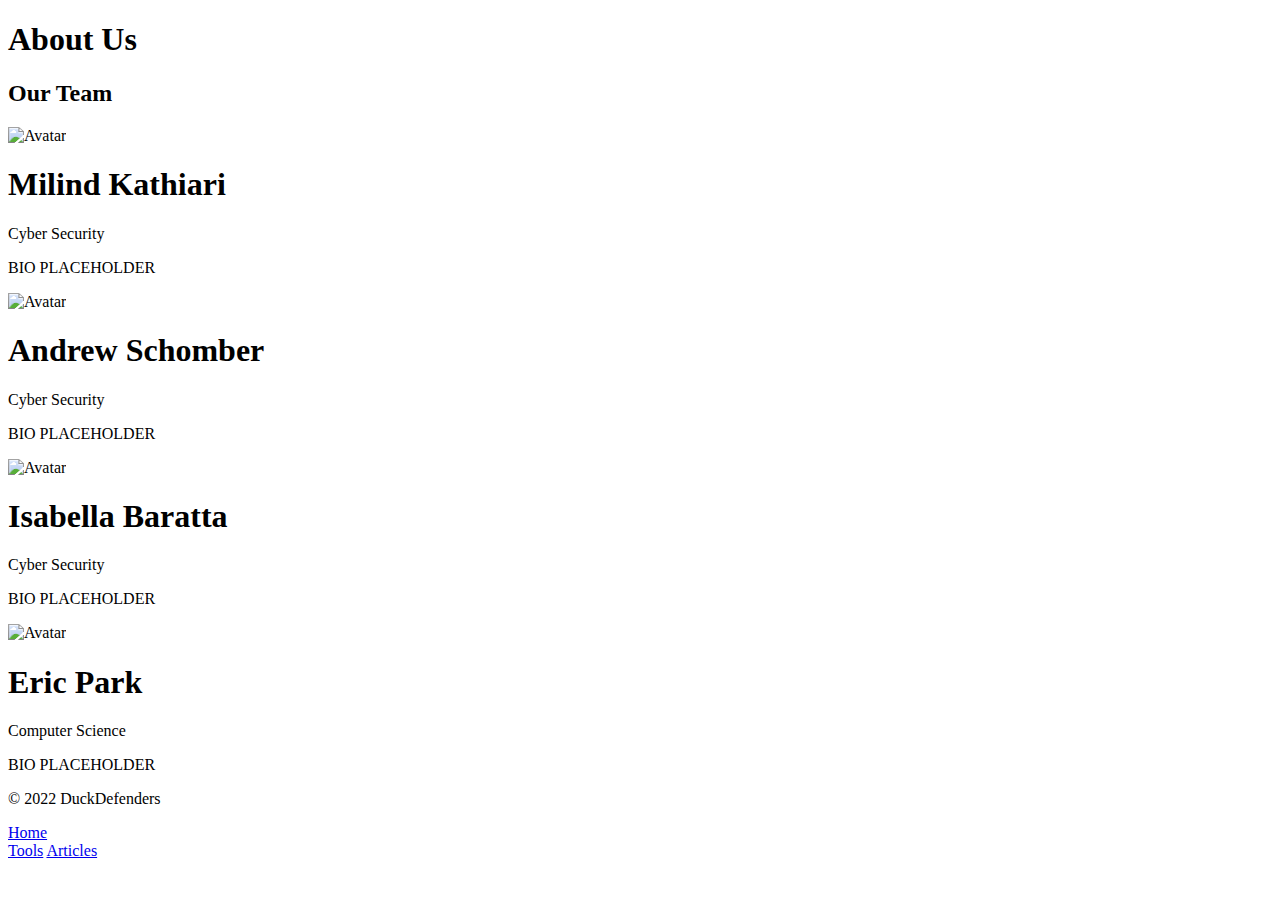
==== aboutus.html @ 586eebb0 "Add files via upload" ====
<!DOCType html>
<html>
<meta name="viewport" content="width=device-width, initial-scale=1" />  
<link rel="stylesheet" href="styles/style.css">
<link rel="stylesheet" href="styles/aboutus.css">
<div class="pac-man"></div>
  <body>
  <div class="about-section">
    <h1 class = 'page_title'>About Us</h1>
</div>

<h2>Our Team</h2>
<div class="cards">
  <!-- <div class="column">
    <div class="card">
    <img src="" alt="Milind" style="width:100%">
      <div class="container">
        <h2>Milind Kathiari</h2>
        <p class="title">Duck 1</p>
        <p>placeholder text</p>
        <p>contact info placeholder</p>
        <p><button class="button">Contact</button></p>
      </div>
    </div>
  </div> -->
  <div class="flip-card one">
    <div class="flip-card-inner">
      <div class="flip-card-front">
        <img src="img_avatar.png" alt="Avatar" style="width:300px;height:300px;">
      </div>
      <div class="flip-card-back">
        <h1>Milind Kathiari</h1>
        <p>Cyber Security</p>
        <p> BIO PLACEHOLDER </p>
      </div>
    </div>
  </div>

  <!-- <div class="column">
    <div class="card">
    <img src="" alt="Andrew" style="width:100%">
      <div class="container">
        <h2>Andrew Schomber</h2>
        <p class="title">Duck 2</p>
        <p>placeholder text</p>
        <p>contact info placeholder</p>
        <p><button class="button">Contact</button></p>
      </div>
    </div>
  </div> -->
  <div class="flip-card two">
    <div class="flip-card-inner">
      <div class="flip-card-front">
        <img src="img_avatar.png" alt="Avatar" style="width:300px;height:300px;">
      </div>
      <div class="flip-card-back">
        <h1>Andrew Schomber</h1>
        <p>Cyber Security</p>
        <p> BIO PLACEHOLDER </p>
      </div>
    </div>
  </div>

  <!-- <div class="column">
    <div class="card">
    <img src="" alt="Isabella" style="width:100%">
      <div class="container">
        <h2>Isabella Baratta</h2>
        <p class="title">Duck 3</p>
        <p>placeholder text</p>
        <p>contact info placeholder</p>
        <p><button class="button">Contact</button></p>
      </div>
    </div>
  </div> -->
  <div class="flip-card three">
    <div class="flip-card-inner">
      <div class="flip-card-front">
        <img src="img_avatar.png" alt="Avatar" style="width:300px;height:300px;">
      </div>
      <div class="flip-card-back">
        <h1>Isabella Baratta</h1>
        <p>Cyber Security</p>
        <p> BIO PLACEHOLDER </p>
      </div>
    </div>
  </div>

  <!-- <div class="column">
    <div class="card">
      <img src="" alt="Eric" style="width:100%">
      <div class="container">
        <h2>Eric Park</h2>
        <p class="title">Duck 4</p>
        <p>placeholder text</p>
        <p>contact info placeholder</p>
        <p><button class="button">Contact</button></p>
      </div>
    </div>
  </div>
</div> -->
<div class="flip-card four">
  <div class="flip-card-inner">
    <div class="flip-card-front">
      <img src="img_avatar.png" alt="Avatar" style="width:300px;height:300px;">
    </div>
    <div class="flip-card-back">
      <h1>Eric Park</h1>
      <p>Computer Science</p>
      <p> BIO PLACEHOLDER </p>
    </div>
  </div>
</div>
</body>

<footer class = 'foot'>
  <p>© 2022 DuckDefenders</p>
  <a href="index.html">Home<br></a>
  <a href="tools.html">Tools</a>
  <a href="articles.html">Articles</a>
</footer>
</html>
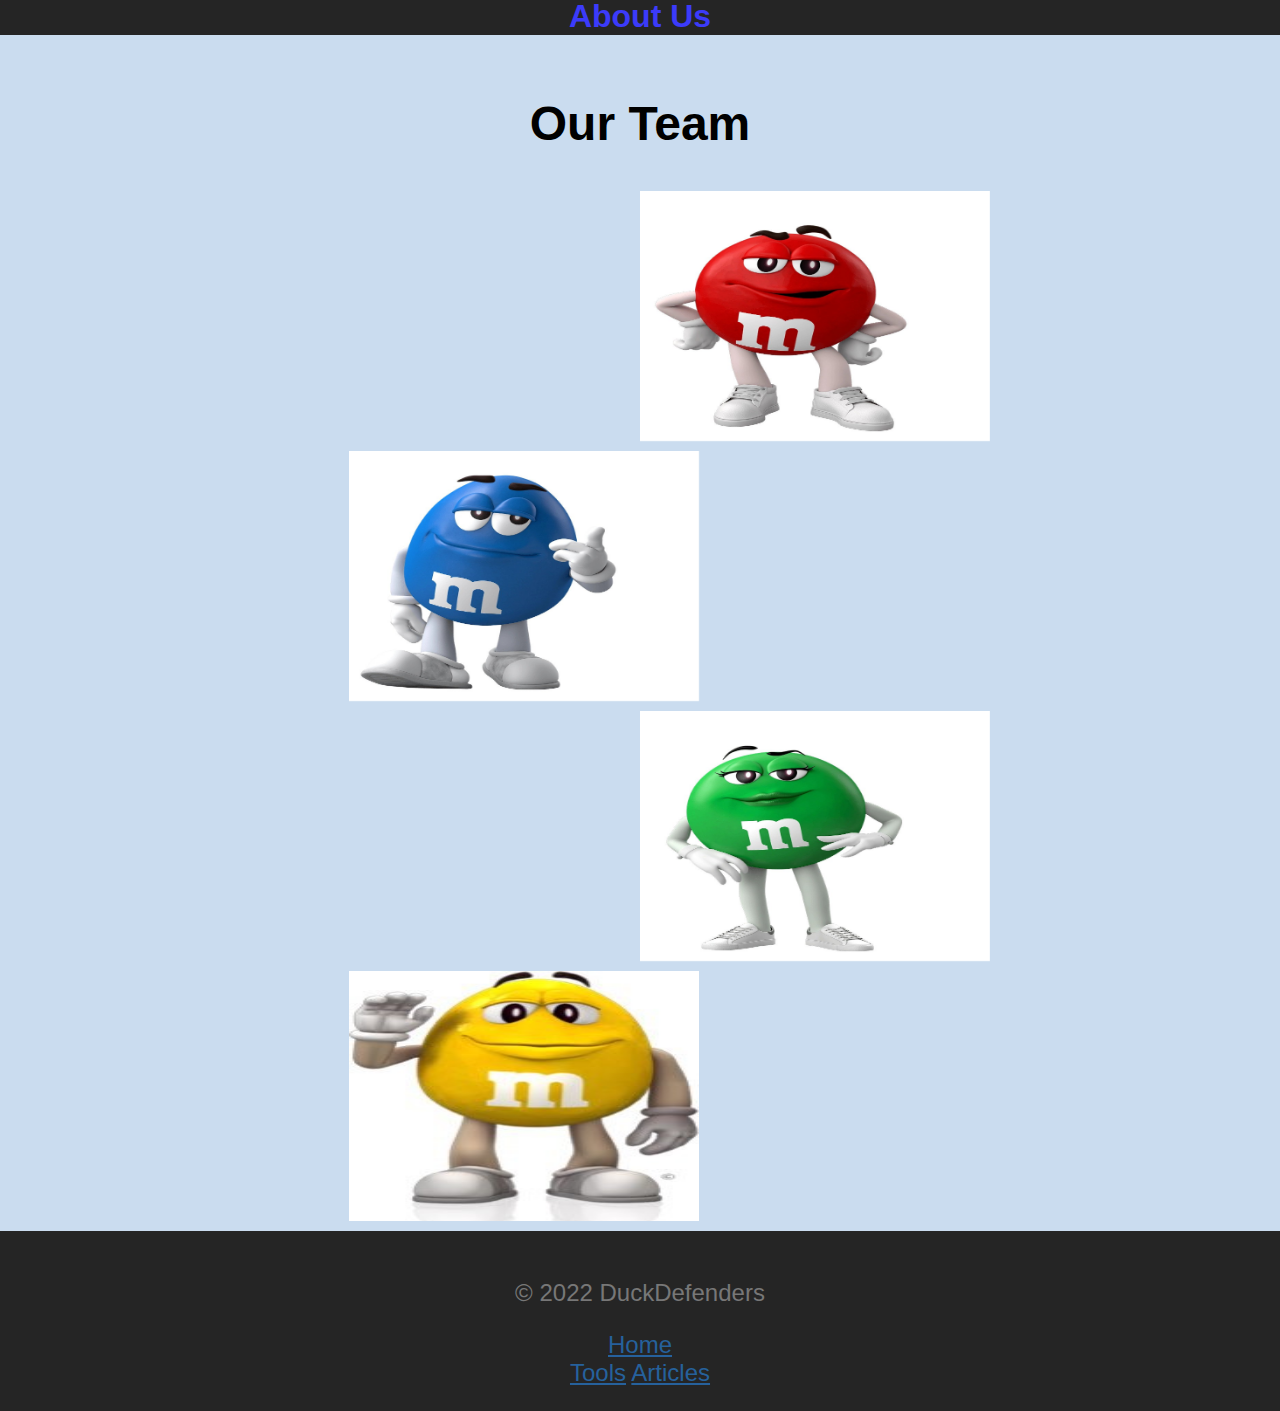
==== commit d9bb726e: "complete revamp" ====
--- a/aboutus.html
+++ b/aboutus.html
@@ -13,7 +13,7 @@
 <div class="cards">
   <!-- <div class="column">
     <div class="card">
-    <img src="" alt="Milind" style="width:100%">
+    <img src="" alt="Milind">
       <div class="container">
         <h2>Milind Kathiari</h2>
         <p class="title">Duck 1</p>
@@ -26,19 +26,19 @@
   <div class="flip-card one">
     <div class="flip-card-inner">
       <div class="flip-card-front">
-        <img src="img_avatar.png" alt="Avatar" style="width:300px;height:300px;">
+        <img class='team_img' src="images/milind.jpg" alt="Avatar">
       </div>
       <div class="flip-card-back">
         <h1>Milind Kathiari</h1>
         <p>Cyber Security</p>
-        <p> BIO PLACEHOLDER </p>
+        <p>Hey! My name is Milind Kathiari, I'm a freshman cybersecurity major at Stevens Institute of Technology. I enjoy video games and weight lifting. I want to learn about photography. I hope you enjoy our website!</p>
       </div>
     </div>
   </div>
 
   <!-- <div class="column">
     <div class="card">
-    <img src="" alt="Andrew" style="width:100%">
+    <img src="" alt="Andrew">
       <div class="container">
         <h2>Andrew Schomber</h2>
         <p class="title">Duck 2</p>
@@ -51,19 +51,19 @@
   <div class="flip-card two">
     <div class="flip-card-inner">
       <div class="flip-card-front">
-        <img src="img_avatar.png" alt="Avatar" style="width:300px;height:300px;">
+        <img class='team_img' src="images/andrew.jpg" alt="Avatar">
       </div>
       <div class="flip-card-back">
         <h1>Andrew Schomber</h1>
         <p>Cyber Security</p>
-        <p> BIO PLACEHOLDER </p>
+        <p>Hello!  My name is Andrew Schomber, and I am a freshman cybersecurity major at Stevens Institute of Technology.  I am interested in machine learning.</p>
       </div>
     </div>
   </div>
 
   <!-- <div class="column">
     <div class="card">
-    <img src="" alt="Isabella" style="width:100%">
+    <img src="" alt="Isabella">
       <div class="container">
         <h2>Isabella Baratta</h2>
         <p class="title">Duck 3</p>
@@ -76,19 +76,19 @@
   <div class="flip-card three">
     <div class="flip-card-inner">
       <div class="flip-card-front">
-        <img src="img_avatar.png" alt="Avatar" style="width:300px;height:300px;">
+        <img class='team_img' src="images/bella.jpg" alt="Avatar">
       </div>
       <div class="flip-card-back">
         <h1>Isabella Baratta</h1>
         <p>Cyber Security</p>
-        <p> BIO PLACEHOLDER </p>
+        <p> Hi! My name is Isabella Baratta, I am a freshman cybersecurity major at Stevens Institute of Technology.  I enjoy soccer and reading.  Enjoy our website! </p>
       </div>
     </div>
   </div>
 
   <!-- <div class="column">
     <div class="card">
-      <img src="" alt="Eric" style="width:100%">
+      <img src="" alt="Eric">
       <div class="container">
         <h2>Eric Park</h2>
         <p class="title">Duck 4</p>
@@ -102,12 +102,12 @@
 <div class="flip-card four">
   <div class="flip-card-inner">
     <div class="flip-card-front">
-      <img src="img_avatar.png" alt="Avatar" style="width:300px;height:300px;">
+      <img class='team_img' src="images/eric.jpg" alt="Avatar">
     </div>
     <div class="flip-card-back">
       <h1>Eric Park</h1>
       <p>Computer Science</p>
-      <p> BIO PLACEHOLDER </p>
+      <p>Hey, I'm Eric. I'm a Computer Science student at Stevens Institute of Technology. Hope you found our website useful!</p>
     </div>
   </div>
 </div>
--- a/styles/style.css
+++ b/styles/style.css
@@ -0,0 +1,76 @@
+html{background-color: #cadcef;} /*333b62*/
+.foot {
+    background-color: #252525   ;
+    color: #777777;
+    /* font-family: 'Montserrat', sans-serif; */
+    font-size: 1.5em;
+    text-align: center;
+    padding: 1em;
+    margin-top: auto;
+    margin-left: -10px;
+    margin-right: -10px;
+    position: auto;
+    margin-bottom: -10px;
+}
+
+*{
+    font-family:Montserrat, sans-serif;
+    list-style: none;
+}
+
+.page_title {
+font-weight: bold;
+text-align: center;
+font-weight: bold;
+color: #3c3bfa;
+background-color: #252525;
+margin-top: -10px;
+margin-left:-10px;
+margin-right:-10px;
+} 
+
+* body  {
+    min-height: 100vh;
+    display: flex;
+    flex-direction: column;
+}
+
+a:link { color: #26619c; }
+a:visited { color: #138743; }
+a:hover { color: #9900ff; }
+
+@media screen and (max-width: 479px) {
+    html{background-color: #cadcef;} /*333b62*/
+    .foot {
+        background-color: #252525   ;
+        color: #777777;
+        font-size: 1em;
+        padding-bottom: -10%;
+        margin-bottom: 1%;
+        text-align: center;
+    }
+
+    *{
+        font-family:Montserrat, sans-serif;
+        list-style: none;
+    }
+
+    .page_title {
+    font-weight: bold;
+    text-align: center;
+    font-weight: bold;
+    font-size: 2em;
+    color: #3c3bfa;
+    background-color: #252525;
+    } 
+
+    * body  {
+        min-height: 100vh;
+        display: flex;
+        flex-direction: column;
+    }
+
+    a:link { color: #26619c; }
+    a:visited { color: #138743; }
+    a:hover { color: #9900ff; }
+}--- a/styles/aboutus.css
+++ b/styles/aboutus.css
@@ -0,0 +1,97 @@
+html {
+    overflow-x: hidden;
+}
+
+.flip-card {
+    background-color: transparent;
+    width: 350px;
+    height: 250px;
+    /* border: 1px solid #f1f1f1; */
+    perspective: 1000px; /* 3D effect */
+    padding-bottom: 10px;
+    display: flex;
+    justify-content: center;
+    align-items: center;
+}
+
+.team_img {
+    width: 100%;
+    height: 100%;
+}
+
+.flip-card-inner {
+    position: relative;
+    width: 100%;
+    height: 100%;
+    text-align: center;
+    transition: transform 0.6s;
+    transform-style: preserve-3d;
+}
+
+.flip-card:hover .flip-card-inner {
+    transform: rotateY(180deg);
+}
+
+.flip-card-front, .flip-card-back {
+    position: absolute;
+    width: 100%;
+    height: 100%;
+    -webkit-backface-visibility: hidden; /* Safari */
+    backface-visibility: hidden;
+}
+
+.flip-card-front {
+    background-color: #bbb;
+    color: black;
+}
+
+.flip-card-back {
+    background-color: dodgerblue;
+    color: white;
+    transform: rotateY(180deg);
+}
+
+h2 {
+    text-align: center;
+    font-size: 3em;
+}
+
+.one {
+    position: relative;
+    left: 50%;
+}
+
+.two {
+    position: relative;
+    padding-bottom: 25;
+    left: 27%;
+}
+
+.three {
+    position: relative;
+    left: 50%;
+}
+
+.four {
+    position: relative;
+    left: 27%;
+}
+
+@media screen and (max-width: 479px) {
+    html{overflow-x:hidden;}
+    .one, .two, .three, .four {
+        position: relative;
+        left: 0;
+    }
+    .flip-card {
+        background-color: transparent;
+        width: 88vw;
+        height: 80vw;
+        /* border: 1px solid #f1f1f1; */
+        perspective: 1000px; /* 3D effect */
+        padding-bottom: 10px;
+        display: flex;
+        justify-content: center;
+        align-items: center;
+    }
+}